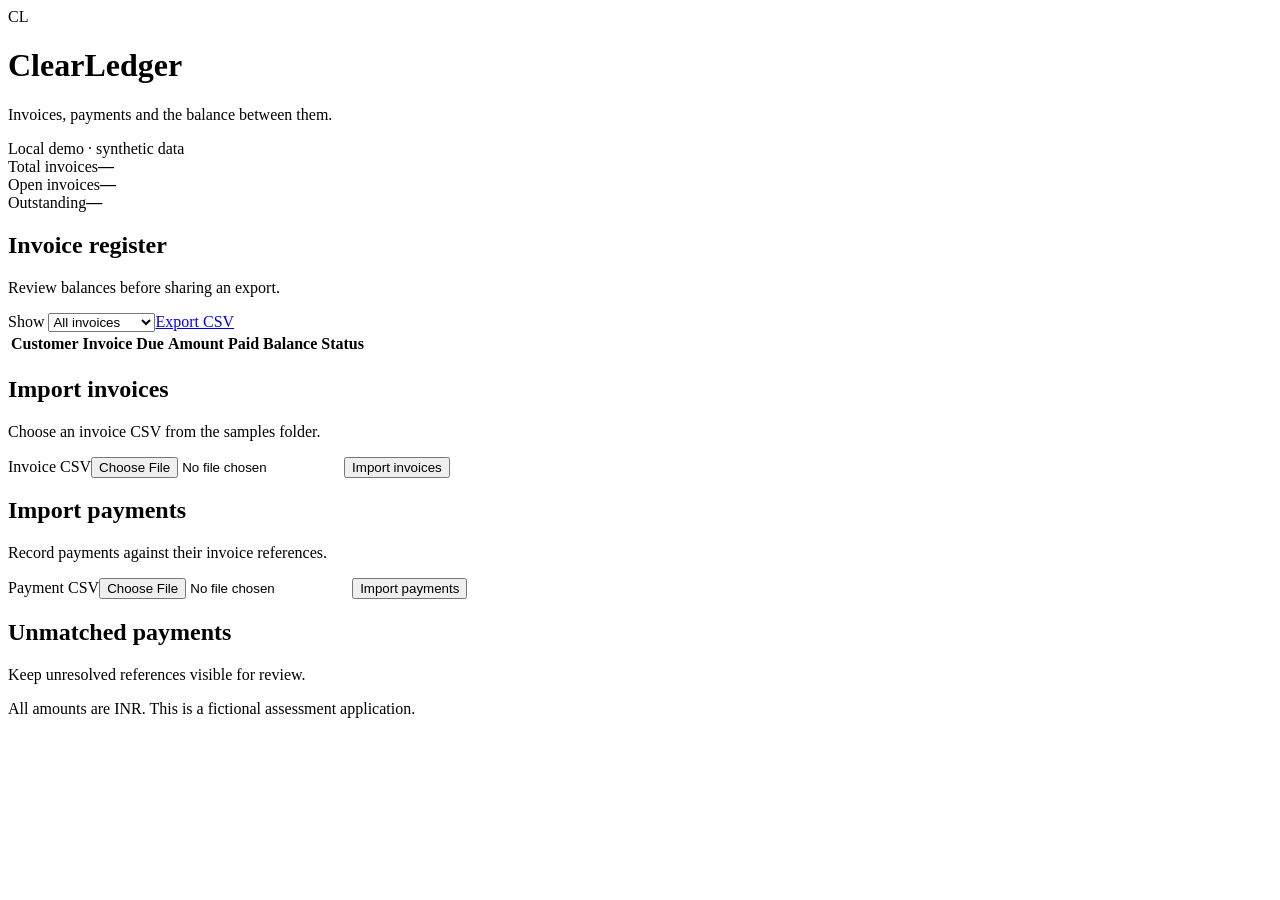
==== track-a/web/index.html @ 3c147b66 "Add files via upload" ====
<!doctype html>
<html lang="en">
<head><meta charset="utf-8"><meta name="viewport" content="width=device-width, initial-scale=1"><title>ClearLedger</title><link rel="stylesheet" href="/style.css"></head>
<body>
<header><div class="brand">CL</div><div><h1>ClearLedger</h1><p>Invoices, payments and the balance between them.</p></div><span class="tag">Local demo · synthetic data</span></header>
<main>
<section class="metrics" aria-label="Overview">
<article><span>Total invoices</span><strong id="invoice-count">—</strong></article>
<article><span>Open invoices</span><strong id="open-count">—</strong></article>
<article><span>Outstanding</span><strong id="outstanding">—</strong></article>
</section>
<section class="card">
<div class="heading"><div><h2>Invoice register</h2><p>Review balances before sharing an export.</p></div><div class="actions"><label>Show <select id="status"><option value="all">All invoices</option><option value="open">Open invoices</option><option value="paid">Paid invoices</option></select></label><a class="button" href="/api/export" download="invoice-balances.csv">Export CSV</a></div></div>
<div class="table-wrap"><table><thead><tr><th>Customer</th><th>Invoice</th><th>Due</th><th class="number">Amount</th><th class="number">Paid</th><th class="number">Balance</th><th>Status</th></tr></thead><tbody id="invoices"></tbody></table></div>
</section>
<section class="imports">
<article class="card"><h2>Import invoices</h2><p>Choose an invoice CSV from the samples folder.</p><form data-kind="invoices"><label>Invoice CSV<input type="file" accept=".csv,text/csv" required></label><button>Import invoices</button><p class="feedback" role="status" aria-live="polite"></p></form></article>
<article class="card"><h2>Import payments</h2><p>Record payments against their invoice references.</p><form data-kind="payments"><label>Payment CSV<input type="file" accept=".csv,text/csv" required></label><button>Import payments</button><p class="feedback" role="status" aria-live="polite"></p></form></article>
</section>
<section class="card"><h2>Unmatched payments</h2><p>Keep unresolved references visible for review.</p><ul id="unmatched"></ul></section>
<p id="page-error" role="alert"></p>
</main><footer>All amounts are INR. This is a fictional assessment application.</footer>
<script src="/app.js"></script></body></html>
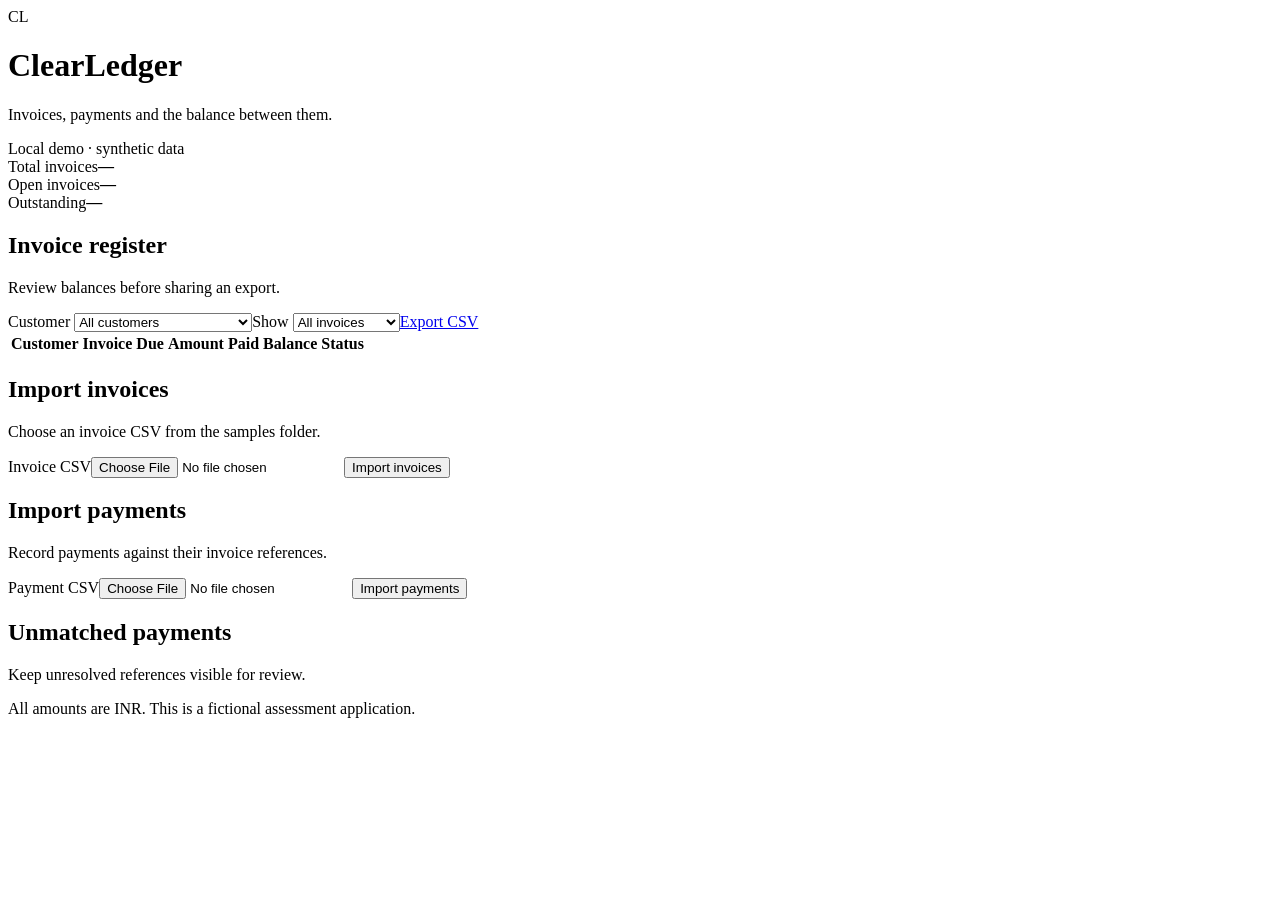
==== commit 06d545b8: "Fix ClearLedger register defects and add customer filtering - Fix payment matching to strictly use c" ====
--- a/track-a/web/index.html
+++ b/track-a/web/index.html
@@ -10,7 +10,7 @@
 <article><span>Outstanding</span><strong id="outstanding">—</strong></article>
 </section>
 <section class="card">
-<div class="heading"><div><h2>Invoice register</h2><p>Review balances before sharing an export.</p></div><div class="actions"><label>Show <select id="status"><option value="all">All invoices</option><option value="open">Open invoices</option><option value="paid">Paid invoices</option></select></label><a class="button" href="/api/export" download="invoice-balances.csv">Export CSV</a></div></div>
+<div class="heading"><div><h2>Invoice register</h2><p>Review balances before sharing an export.</p></div><div class="actions"><label>Customer <select id="customer"><option value="">All customers</option><option value="HARBOR">Harbor Design (HARBOR)</option><option value="MAPLE">Maple Studio (MAPLE)</option><option value="NORTH">North Workshop (NORTH)</option></select></label><label>Show <select id="status"><option value="all">All invoices</option><option value="open">Open invoices</option><option value="paid">Paid invoices</option></select></label><a class="button" id="export-btn" href="/api/export" download="invoice-balances.csv">Export CSV</a></div></div>
 <div class="table-wrap"><table><thead><tr><th>Customer</th><th>Invoice</th><th>Due</th><th class="number">Amount</th><th class="number">Paid</th><th class="number">Balance</th><th>Status</th></tr></thead><tbody id="invoices"></tbody></table></div>
 </section>
 <section class="imports">
